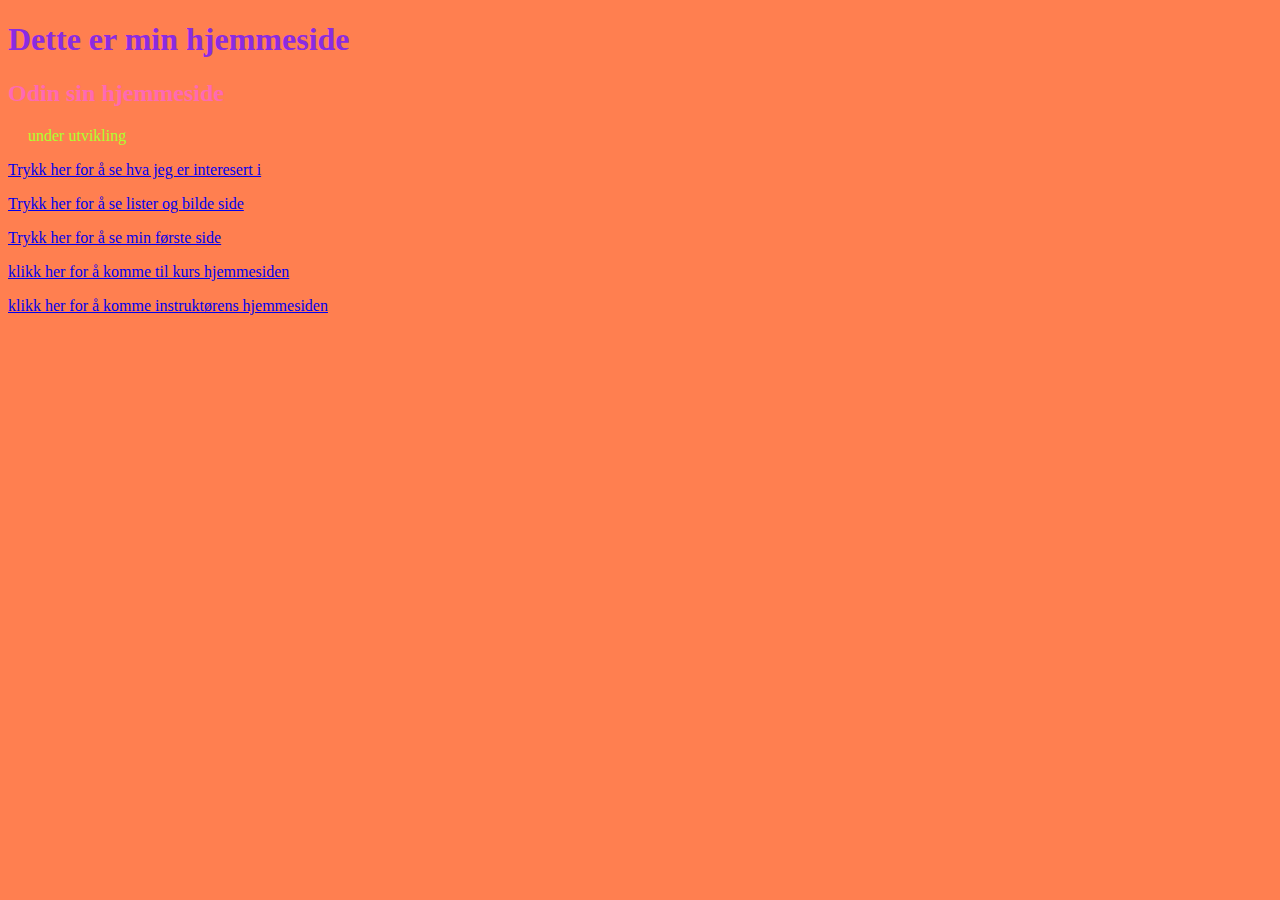
==== index.html @ 80812fac "kopierte over hjemmeside" ====
<!DOCTYPE html>
<html>

    <head>
    <link rel="stylesheet" href="mystyle.css">
        <meta charset="utf-8">
        <title> Odin's side</title>
    </head>

    <body>
       <h1>Dette er min hjemmeside</h1>
      <h2>Odin sin hjemmeside</h2>
        <p>under utvikling</p>
    <a href="side.html"> Trykk her for å se hva jeg er interesert i</a>
        <p></p>
    <a href="tags.html"> Trykk her for å se lister og bilde side</a>
        <p></p>
    <a href="intro.html"> Trykk her for å se min første side</a>
        <p></p>
    <a href="http://www.kvalevaag.net">klikk her for å komme til kurs hjemmesiden</a>
        <p></p>
    <a href="https://thomashrb.github.io/">klikk her for å komme instruktørens hjemmesiden</a>    
    </body>
    
</html>
---- mystyle.css ----
body {
    background-color: coral
}

h1 {
    color: blueviolet;
    font-size: 50;
}

h2 {
    color: hotpink;
}

p {
    color: greenyellow;
    margin-left: 20px
}
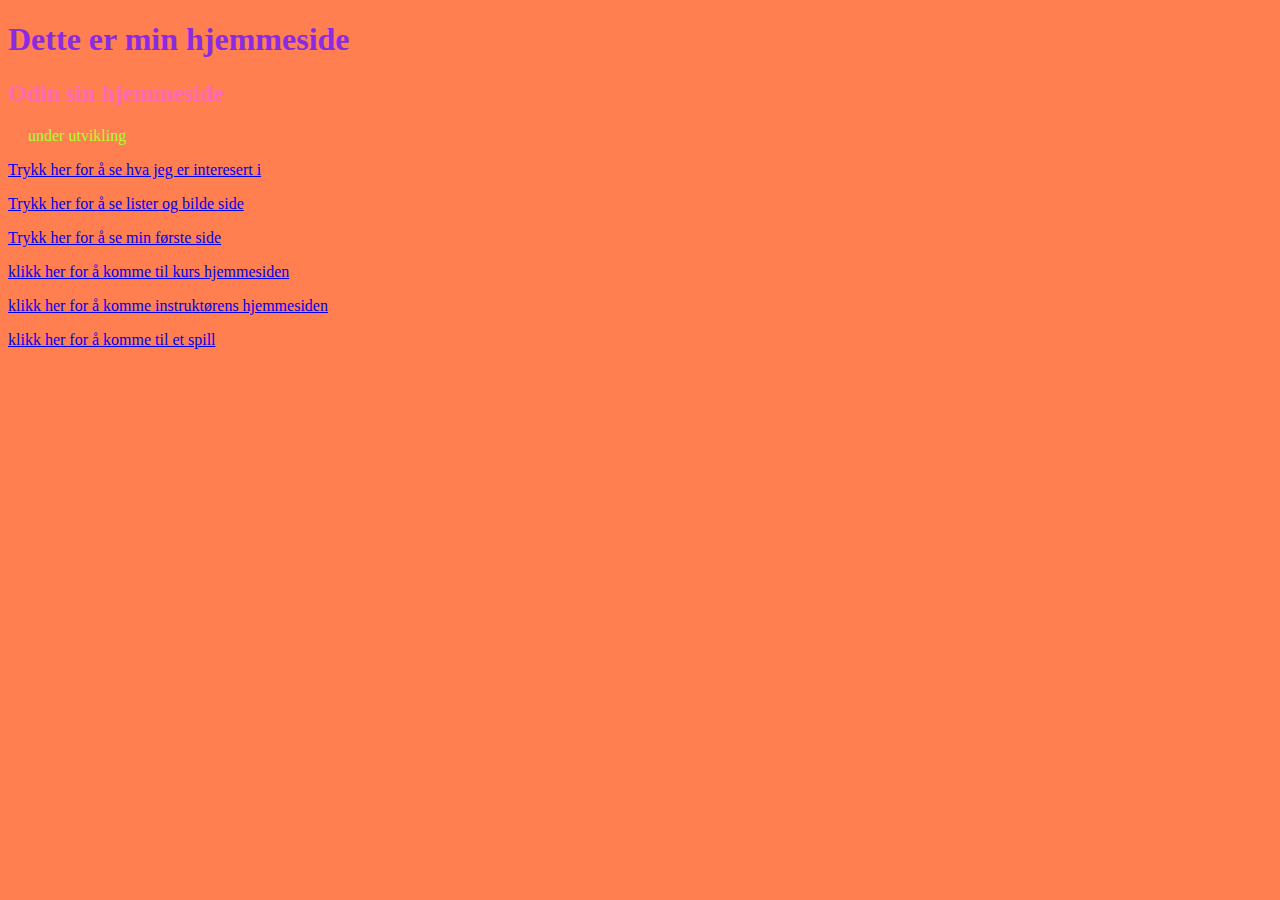
==== commit 320bea4f: "la til en spillelink" ====
--- a/index.html
+++ b/index.html
@@ -19,7 +19,10 @@
         <p></p>
     <a href="http://www.kvalevaag.net">klikk her for å komme til kurs hjemmesiden</a>
         <p></p>
-    <a href="https://thomashrb.github.io/">klikk her for å komme instruktørens hjemmesiden</a>    
+    <a href="https://thomashrb.github.io/">klikk her for å komme instruktørens hjemmesiden</a>
+        <p></p>
+    <a href="http://agar.io/">klikk her for å komme til et spill</a>
+        <p></p>
     </body>
     
 </html>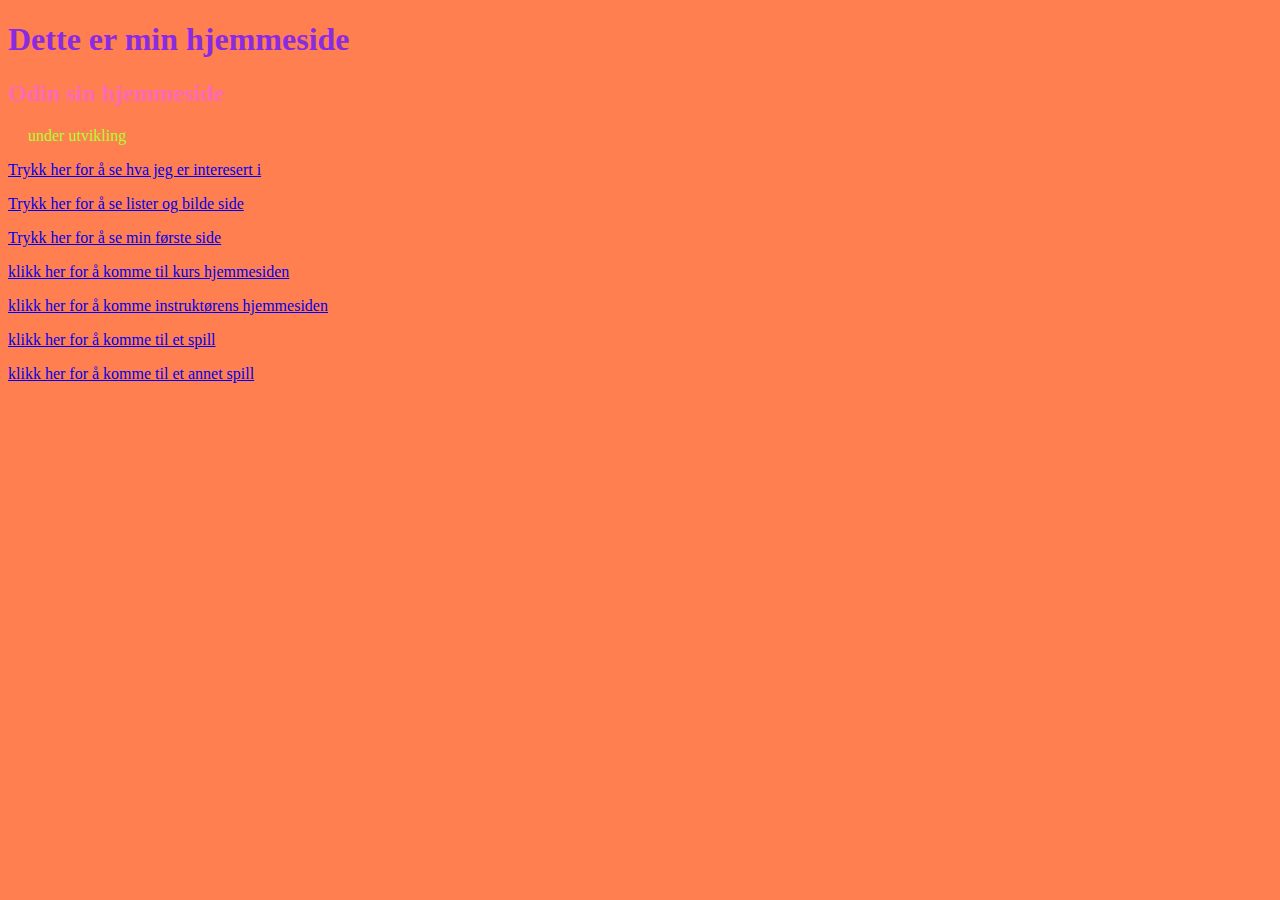
==== commit b7dca3d7: "link til et annet spill" ====
--- a/index.html
+++ b/index.html
@@ -23,6 +23,8 @@
         <p></p>
     <a href="http://agar.io/">klikk her for å komme til et spill</a>
         <p></p>
+    <a href="http://learntofly-3.com/">klikk her for å komme til et annet spill</a>
+        <p></p>
     </body>
     
 </html>